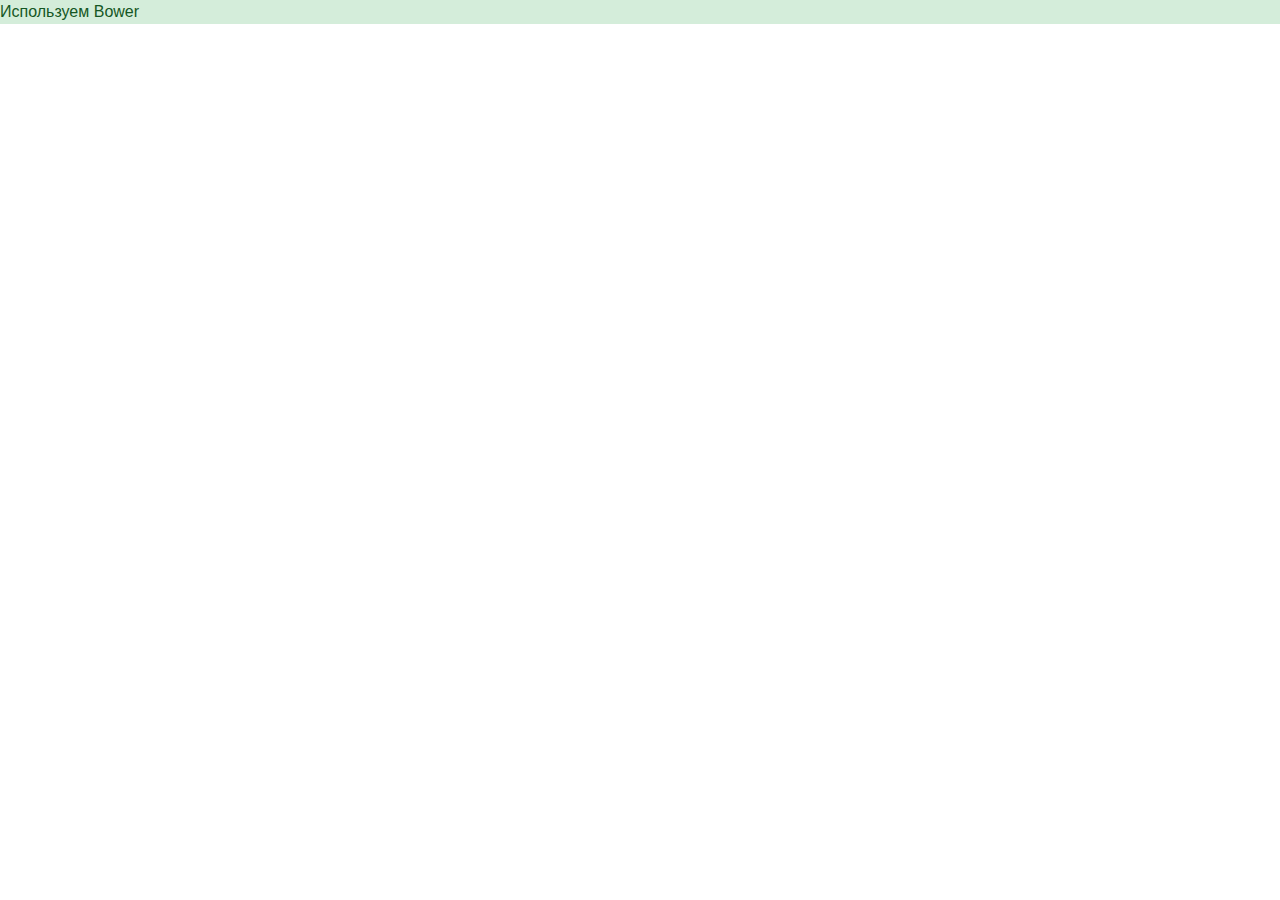
==== NotesWebApplication/wwwroot/index.html @ 40898fae "added bootstrap support" ====
﻿<!DOCTYPE html>
<html>
<head>
    <meta charset="utf-8" />
    <title>Bower</title>
    <link href="lib/bootstrap/dist/css/bootstrap.css" rel="stylesheet" />
</head>
<body>
<div class="alert-success">Используем Bower</div>
<script src="lib/jquery/dist/jquery.js"></script>
<script src="lib/bootstrap/dist/js/bootstrap.js"></script>
</body>
</html>
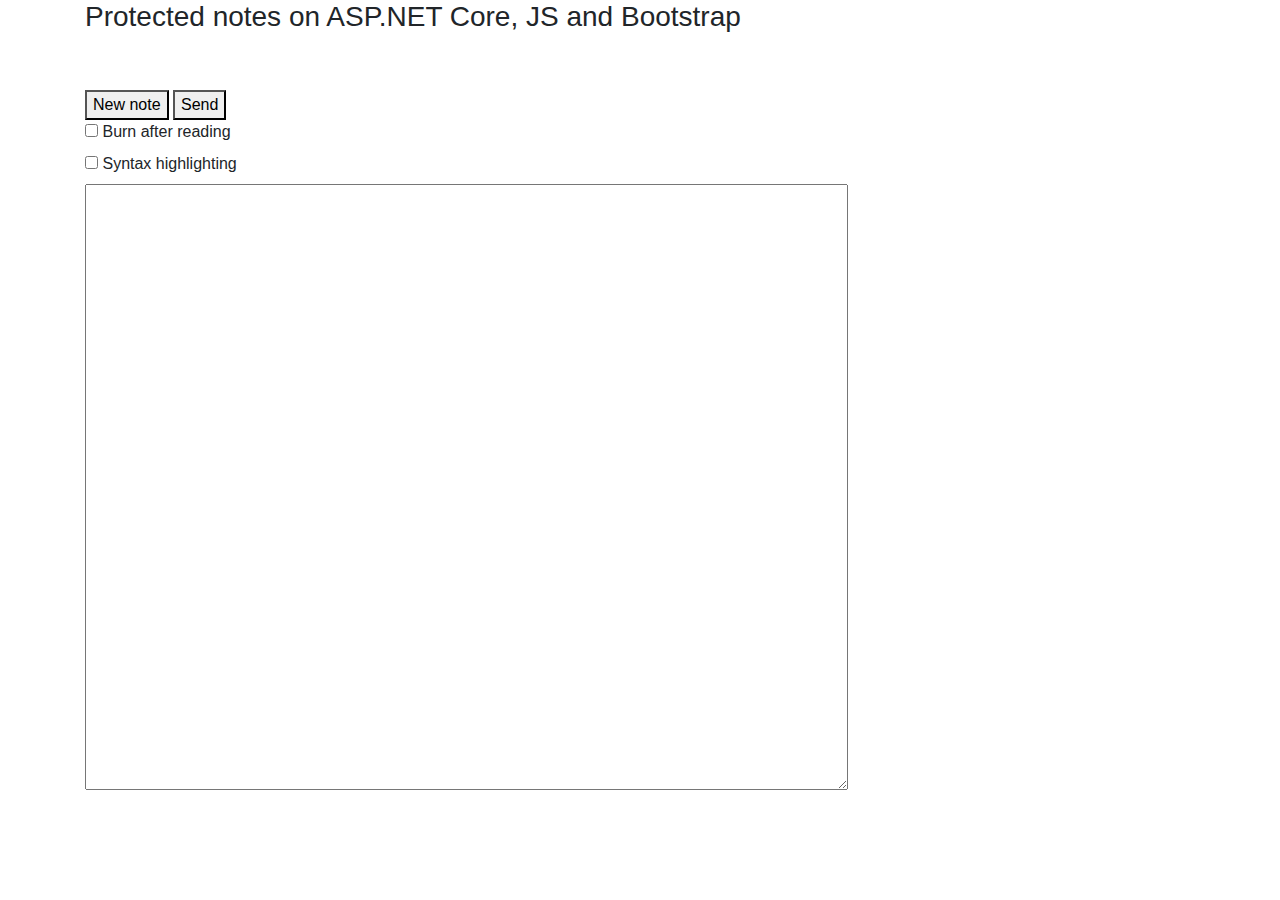
==== commit 55c4aef9: "added def. page" ====
--- a/NotesWebApplication/wwwroot/index.html
+++ b/NotesWebApplication/wwwroot/index.html
@@ -2,12 +2,49 @@
 <html>
 <head>
     <meta charset="utf-8" />
-    <title>Bower</title>
+    <title>Protected Notes</title>
     <link href="lib/bootstrap/dist/css/bootstrap.css" rel="stylesheet" />
+    <script src="lib/js/jquery-3.3.1.min.js"></script>
+    <link rel="stylesheet" href="styles/default.css">
+    <script src="lib/highlight.pack.js"></script>
+    <script>hljs.initHighlightingOnLoad();</script>
+    <script src="lib/bootstrap/dist/js/bootstrap.js"></script>
+    <script src="lib/js/sjcl.js"></script>
+    <script src="lib/js/base64.js"></script>
+    <script src="lib/js/rawdeflate.js"></script>
+    <script src="lib/js/rawinflate.js"></script>
+    <script src="lib/js/zerobin.js"></script>
 </head>
 <body>
-<div class="alert-success">Используем Bower</div>
-<script src="lib/jquery/dist/jquery.js"></script>
-<script src="lib/bootstrap/dist/js/bootstrap.js"></script>
+    <div class="container">
+        <h3 title="Notes" onclick="window.location.href = scriptLocation();return false;">Protected notes on ASP.NET Core, JS and Bootstrap</h3><br>
+        <div id="status"></div>
+        <div id="errormessage" style="display: none"></div>
+        <div id="toolbar">
+            <button id="newbutton" onclick="window.location.href = scriptLocation();return false;" style="display: none;">New note</button>
+            <button id="sendbutton" onclick="send_data();return false;" style="display: none;">Send</button>
+            <button id="clonebutton" onclick="clonePaste();return false;" style="display: none;">Copy</button>
+            <button id="rawtextbutton" onclick="rawText();return false;" style="display: none;">Raw text</button>
+            <div id="remainingtime" style="display: none;"></div>
+            <div id="burnafterreadingoption" class="button" style="display: none;">
+                <input type="checkbox" id="burnafterreading" name="burnafterreading" />
+                <label for="burnafterreading">Burn after reading</label>
+            </div>
+            <div id="syntaxcoloringoption" class="button" style="display: none;">
+                <input type="checkbox" id="syntaxcoloring" name="syntaxcoloring" />
+                <label for="syntaxcoloring">Syntax highlighting</label>
+            </div>
+        </div>
+        <div id="burnWarning"></div>
+        <div id="pasteresult" style="display: none;">
+            <div id="deletelink"></div>
+            <div id="pastelink"></div>
+        </div>
+        <div id="cleartext" style="display: none;"></div>
+        <div>
+            <textarea id="message" name="message" cols="80" rows="25" style="display: none;"></textarea>
+        </div>
+        <div id="cipherdata" style="display: none;"></div>
+    </div>
 </body>
-</html>+</html>
--- a/NotesWebApplication/wwwroot/styles/default.css
+++ b/NotesWebApplication/wwwroot/styles/default.css
@@ -0,0 +1,99 @@
+/*
+
+Original highlight.js style (c) Ivan Sagalaev <maniac@softwaremaniacs.org>
+
+*/
+
+.hljs {
+  display: block;
+  overflow-x: auto;
+  padding: 0.5em;
+  background: #F0F0F0;
+}
+
+
+/* Base color: saturation 0; */
+
+.hljs,
+.hljs-subst {
+  color: #444;
+}
+
+.hljs-comment {
+  color: #888888;
+}
+
+.hljs-keyword,
+.hljs-attribute,
+.hljs-selector-tag,
+.hljs-meta-keyword,
+.hljs-doctag,
+.hljs-name {
+  font-weight: bold;
+}
+
+
+/* User color: hue: 0 */
+
+.hljs-type,
+.hljs-string,
+.hljs-number,
+.hljs-selector-id,
+.hljs-selector-class,
+.hljs-quote,
+.hljs-template-tag,
+.hljs-deletion {
+  color: #880000;
+}
+
+.hljs-title,
+.hljs-section {
+  color: #880000;
+  font-weight: bold;
+}
+
+.hljs-regexp,
+.hljs-symbol,
+.hljs-variable,
+.hljs-template-variable,
+.hljs-link,
+.hljs-selector-attr,
+.hljs-selector-pseudo {
+  color: #BC6060;
+}
+
+
+/* Language color: hue: 90; */
+
+.hljs-literal {
+  color: #78A960;
+}
+
+.hljs-built_in,
+.hljs-bullet,
+.hljs-code,
+.hljs-addition {
+  color: #397300;
+}
+
+
+/* Meta color: hue: 200 */
+
+.hljs-meta {
+  color: #1f7199;
+}
+
+.hljs-meta-string {
+  color: #4d99bf;
+}
+
+
+/* Misc effects */
+
+.hljs-emphasis {
+  font-style: italic;
+}
+
+.hljs-strong {
+  font-weight: bold;
+}
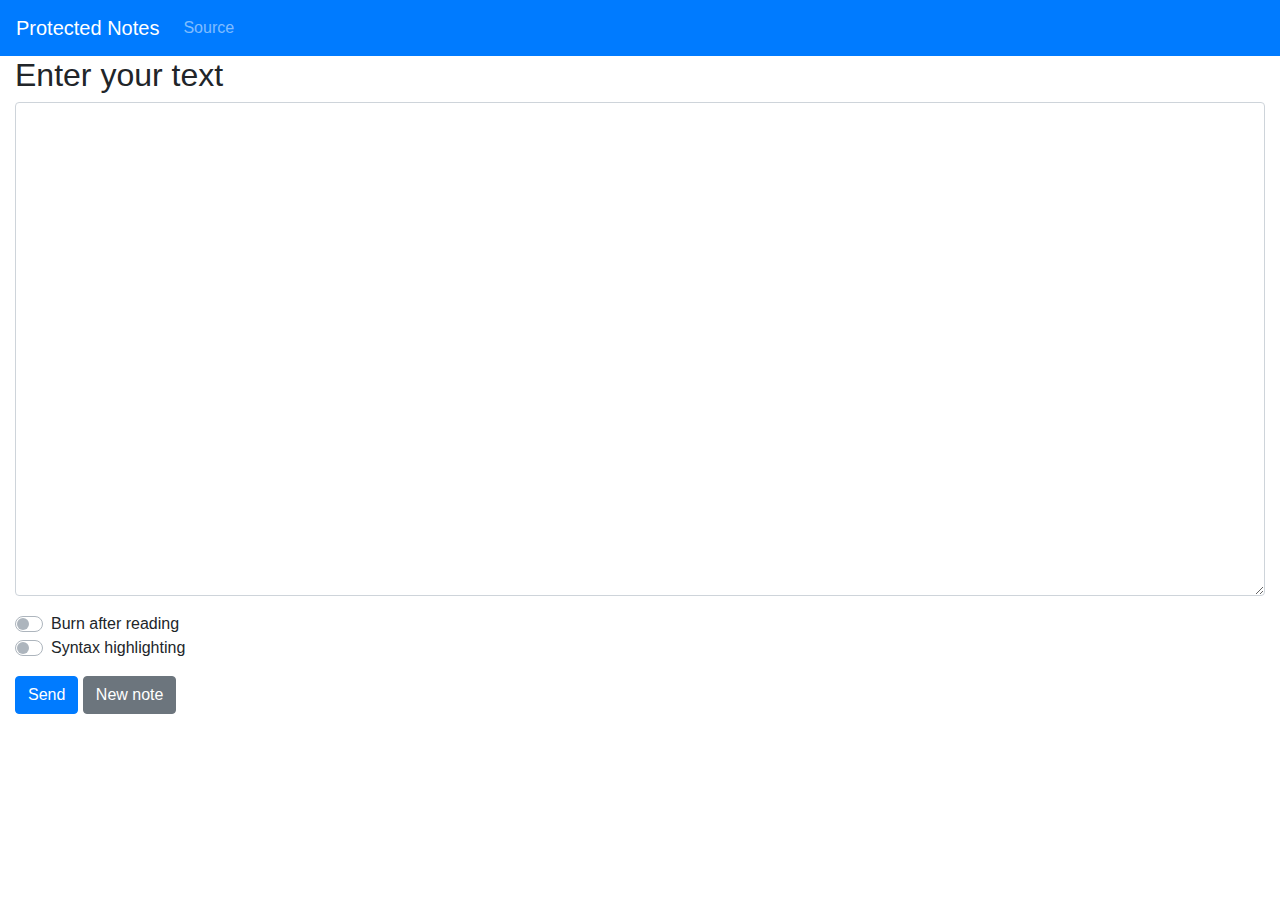
==== commit 8f113951: "added bootstrap styles" ====
--- a/NotesWebApplication/wwwroot/index.html
+++ b/NotesWebApplication/wwwroot/index.html
@@ -4,8 +4,8 @@
     <meta charset="utf-8" />
     <title>Protected Notes</title>
     <link href="lib/bootstrap/dist/css/bootstrap.css" rel="stylesheet" />
+    <link href="styles/default.css" rel="stylesheet">
     <script src="lib/js/jquery-3.3.1.min.js"></script>
-    <link rel="stylesheet" href="styles/default.css">
     <script src="lib/highlight.pack.js"></script>
     <script>hljs.initHighlightingOnLoad();</script>
     <script src="lib/bootstrap/dist/js/bootstrap.js"></script>
@@ -16,35 +16,61 @@
     <script src="lib/js/zerobin.js"></script>
 </head>
 <body>
-    <div class="container">
-        <h3 title="Notes" onclick="window.location.href = scriptLocation();return false;">Protected notes on ASP.NET Core, JS and Bootstrap</h3><br>
-        <div id="status"></div>
-        <div id="errormessage" style="display: none"></div>
-        <div id="toolbar">
-            <button id="newbutton" onclick="window.location.href = scriptLocation();return false;" style="display: none;">New note</button>
-            <button id="sendbutton" onclick="send_data();return false;" style="display: none;">Send</button>
-            <button id="clonebutton" onclick="clonePaste();return false;" style="display: none;">Copy</button>
-            <button id="rawtextbutton" onclick="rawText();return false;" style="display: none;">Raw text</button>
-            <div id="remainingtime" style="display: none;"></div>
-            <div id="burnafterreadingoption" class="button" style="display: none;">
-                <input type="checkbox" id="burnafterreading" name="burnafterreading" />
-                <label for="burnafterreading">Burn after reading</label>
-            </div>
-            <div id="syntaxcoloringoption" class="button" style="display: none;">
-                <input type="checkbox" id="syntaxcoloring" name="syntaxcoloring" />
-                <label for="syntaxcoloring">Syntax highlighting</label>
-            </div>
+<nav class="navbar navbar-expand-lg navbar-dark bg-primary">
+    <a class="navbar-brand" href="/">Protected Notes</a>
+    <button class="navbar-toggler" type="button" data-toggle="collapse" data-target="#navbarColor01" aria-controls="navbarColor01" aria-expanded="false" aria-label="Toggle navigation">
+        <span class="navbar-toggler-icon"></span>
+    </button>
+
+    <div class="collapse navbar-collapse" id="navbarColor01">
+        <ul class="navbar-nav mr-auto">
+            <li class="nav-item">
+                <a class="nav-link" href="https://github.com/Donni53/NotesWebApplication" target="_blank">Source</a>
+            </li>
+        </ul>
+    </div>
+</nav>
+
+<div class="container-fluid">
+    <div class="form-group" id="messageContainer" style="display: none;">
+        <h2>Enter your text</h2>
+        <textarea class="form-control" id="message" rows="20"></textarea>
+    </div>
+    
+    <div id="pasteresult" style="display: none;">
+        <div id="deletelink"></div>
+        <div id="pastelink"></div>
+    </div>
+
+    <div class="form-group" id="cleartextContainer" style="display: none;">
+        <h2>Your note content</h2>
+        <div id="burnWarning" class="alert alert-dismissible alert-warning" style="display: none;">
+            <button type="button" class="close" data-dismiss="alert">&times;</button>
+            <h4 class="alert-heading">Warning!</h4>
         </div>
-        <div id="burnWarning"></div>
-        <div id="pasteresult" style="display: none;">
-            <div id="deletelink"></div>
-            <div id="pastelink"></div>
+        <div id="cleartext"></div>
+    </div>
+
+    <div class="form-group" id="switchbar" style="display: none;">
+        <div id="burnafterreadingoption" class="custom-control custom-switch">
+            <input type="checkbox" class="custom-control-input" id="burnafterreading">
+            <label class="custom-control-label" for="burnafterreading">Burn after reading</label>
         </div>
-        <div id="cleartext" style="display: none;"></div>
-        <div>
-            <textarea id="message" name="message" cols="80" rows="25" style="display: none;"></textarea>
+
+        <div id="syntaxcoloringoption" class="custom-control custom-switch">
+            <input type="checkbox" class="custom-control-input" id="syntaxcoloring">
+            <label class="custom-control-label" for="syntaxcoloring">Syntax highlighting</label>
         </div>
-        <div id="cipherdata" style="display: none;"></div>
     </div>
+
+    <div id="toolbar">
+        <button id="sendbutton" onclick="send_data();return false;" class="btn btn-primary" style="display: none;">Send</button>
+        <button id="newbutton" onclick="window.location.href = scriptLocation();return false;" class="btn btn-secondary" style="display: none;">New note</button>
+        <button id="clonebutton" onclick="clonePaste();return false;" class="btn btn-info" style="display: none;">Copy</button>
+        <button id="rawtextbutton" onclick="rawText();return false;" class="btn btn-info" style="display: none;">Raw text</button>
+    </div>
+
+</div>
+
 </body>
 </html>
